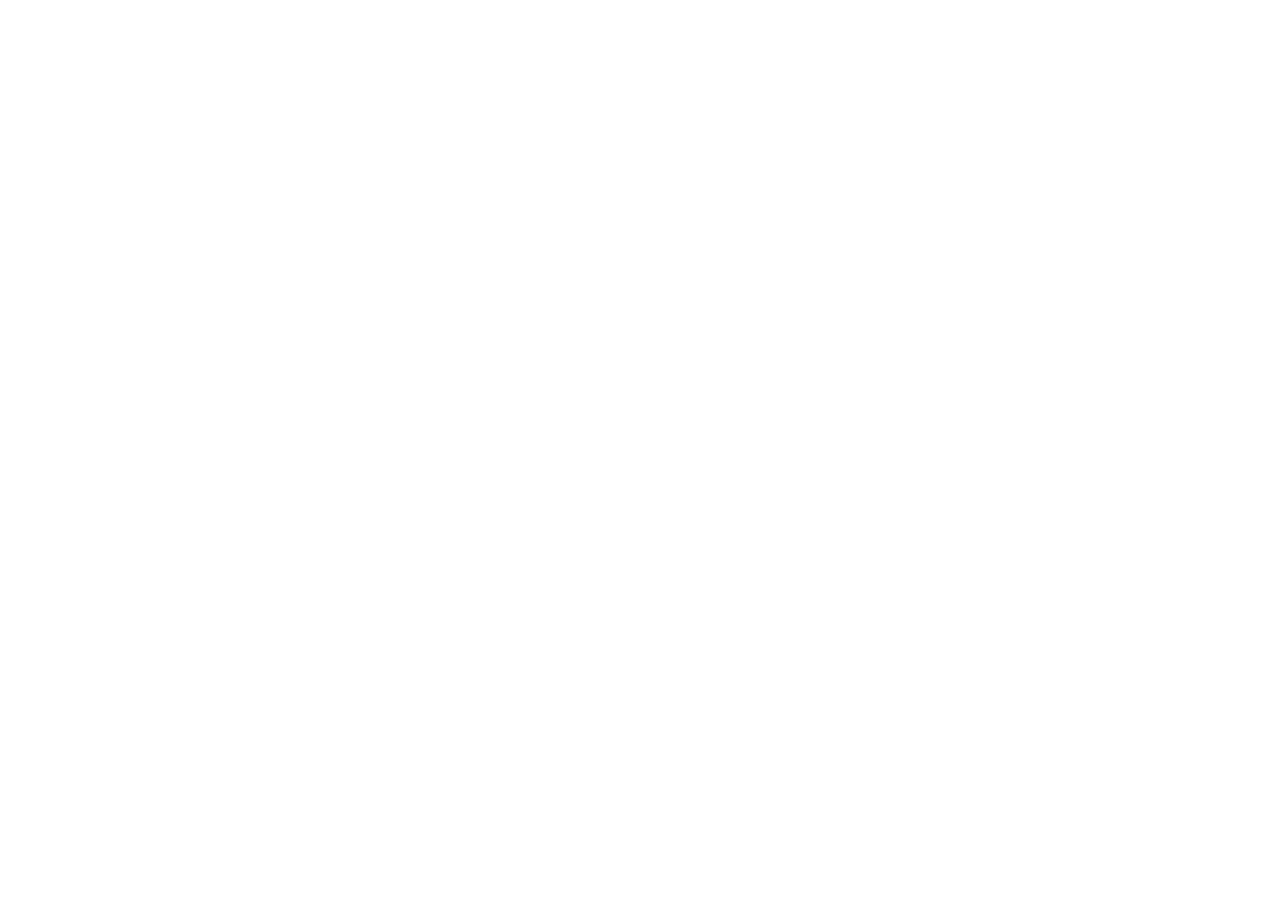
==== index.html @ 572db2af "My first commit" ====
<!DOCTYPE html>
<html lang="en">
<head>
    <meta charset="UTF-8">
    <meta name="viewport" content="width=device-width, initial-scale=1.0">
    <title>javascript</title>
</head>
<body></body>
 <script src="first.js"></script>
</html>
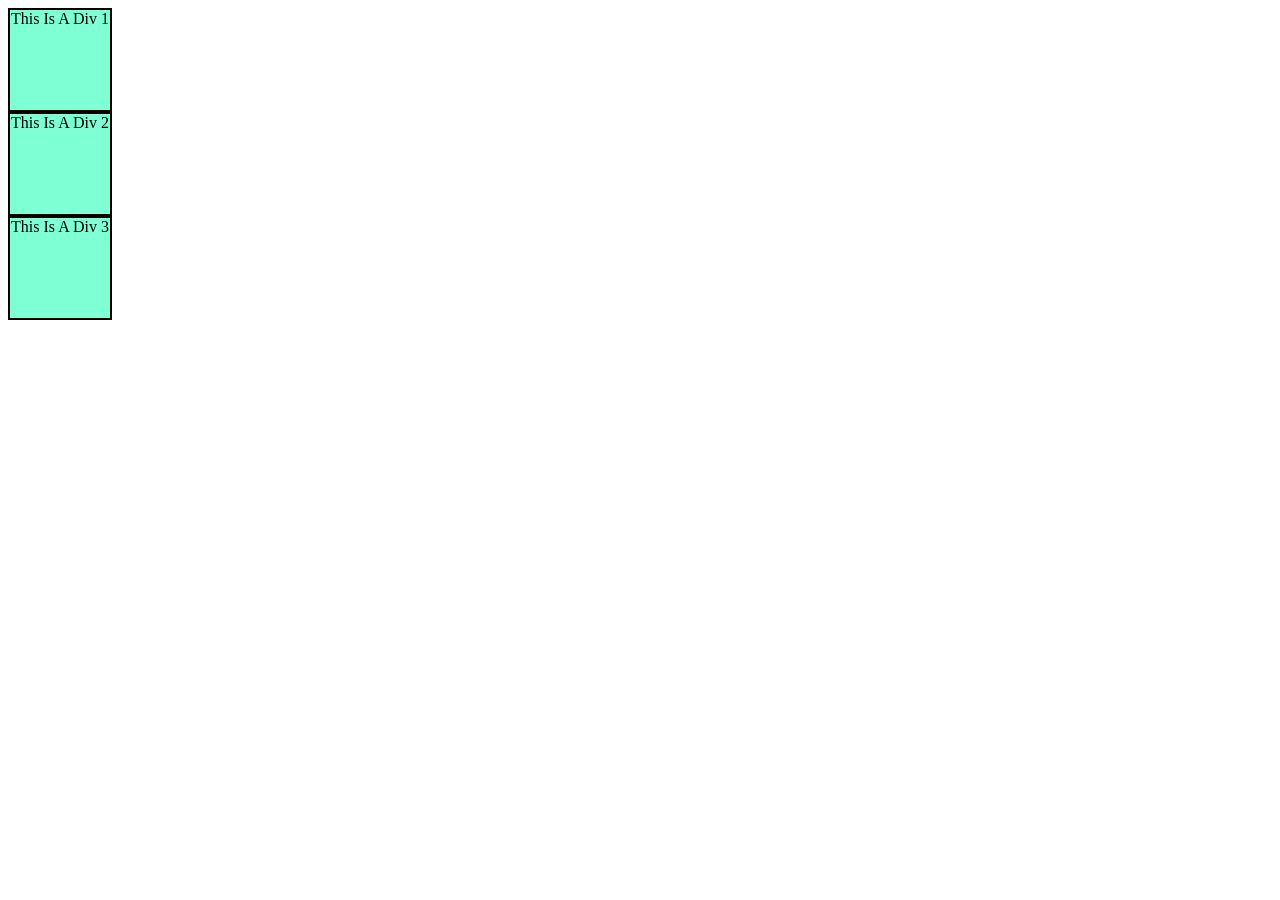
==== commit 5c5d2299: "reverse string" ====
--- a/index.html
+++ b/index.html
@@ -1,10 +1,27 @@
 <!DOCTYPE html>
 <html lang="en">
+
 <head>
     <meta charset="UTF-8">
     <meta name="viewport" content="width=device-width, initial-scale=1.0">
     <title>javascript</title>
+    <style>
+        .box {
+            height: 100px;
+            width: 100px;
+            border: solid 2px black;
+            text-align: center;
+            text-transform: capitalize;
+            background-color: aquamarine;
+        }
+    </style>
 </head>
-<body></body>
- <script src="first.js"></script>
+
+<body>
+    <div class="box"> This is a div 1</div>
+    <div class="box"> This is a div 2</div>
+    <div class="box"> This is a div 3</div>
+</body>
+<script src="DOM.js"></script>
+
 </html>
